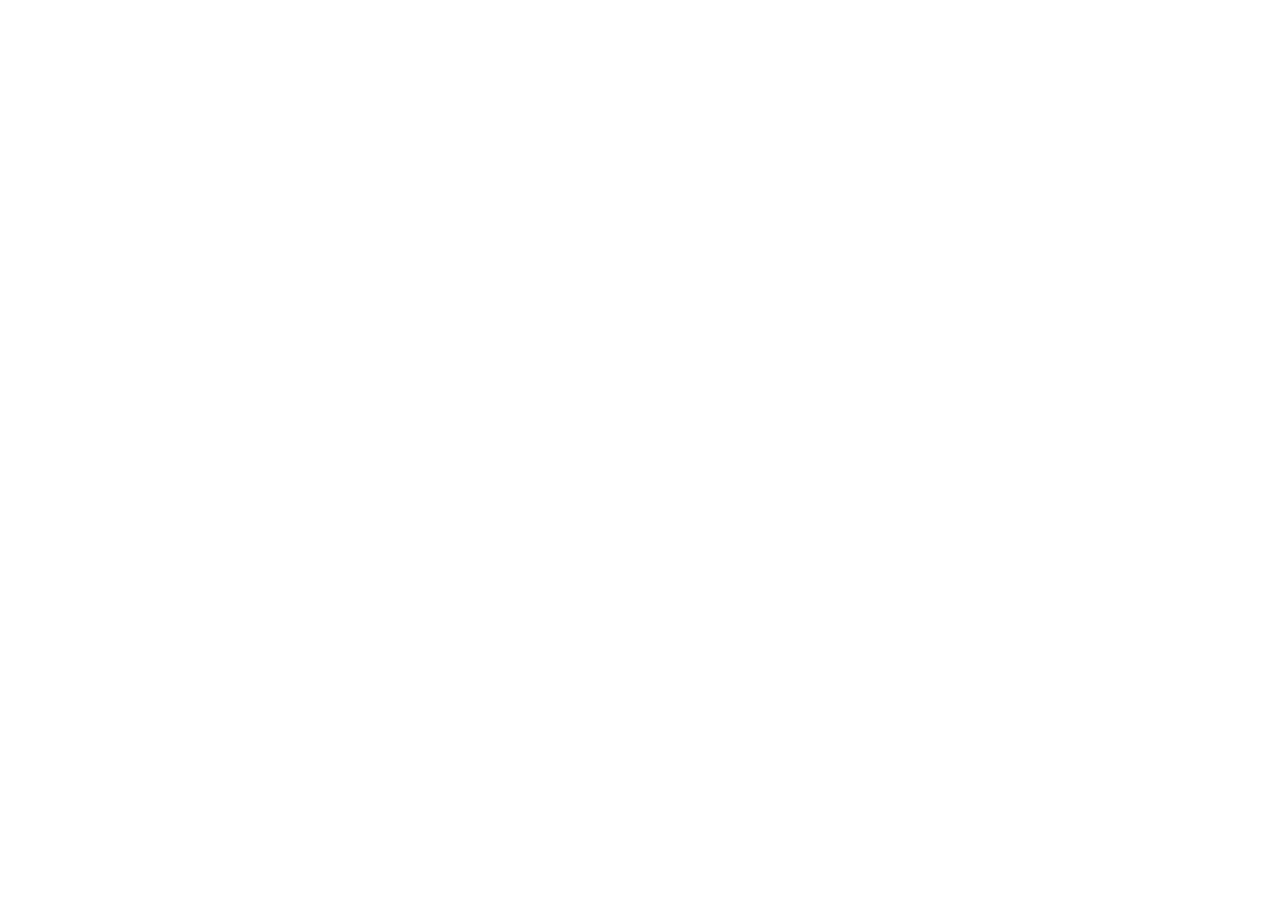
==== test.html @ 6ed6b7ea "Add files via upload" ====
<!DOCTYPE html>
<html lang="en">
<head>
    <meta charset="UTF-8">
    <meta name="viewport" content="width=device-width, initial-scale=1.0">
    <title>pogi</title>
</head>
<body>
    
</body>
</html>
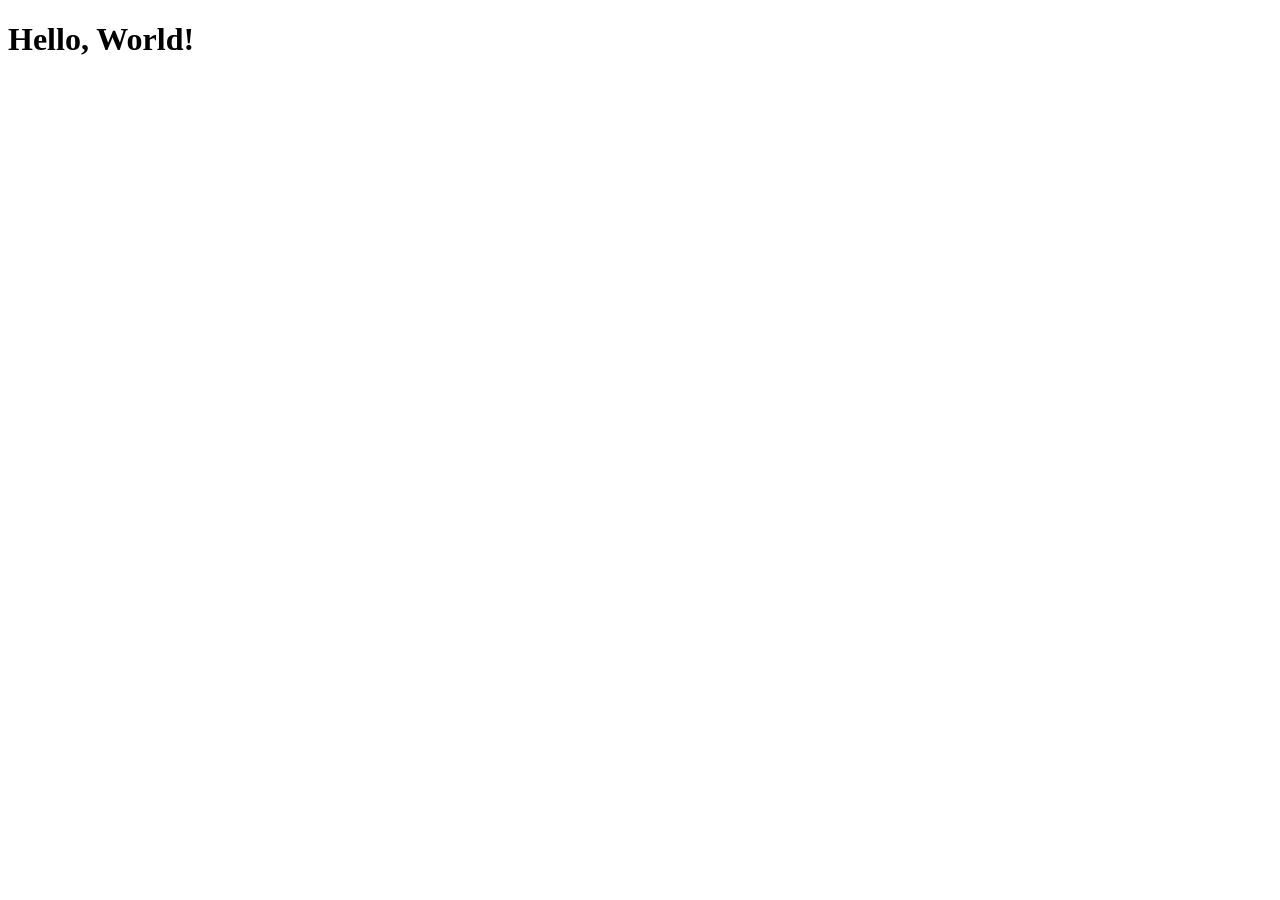
==== commit d4fc3743: "added some bugs" ====
--- a/test.html
+++ b/test.html
@@ -6,6 +6,6 @@
     <title>pogi</title>
 </head>
 <body>
-    
+    <h1>Hello, World!</h1>
 </body>
 </html>
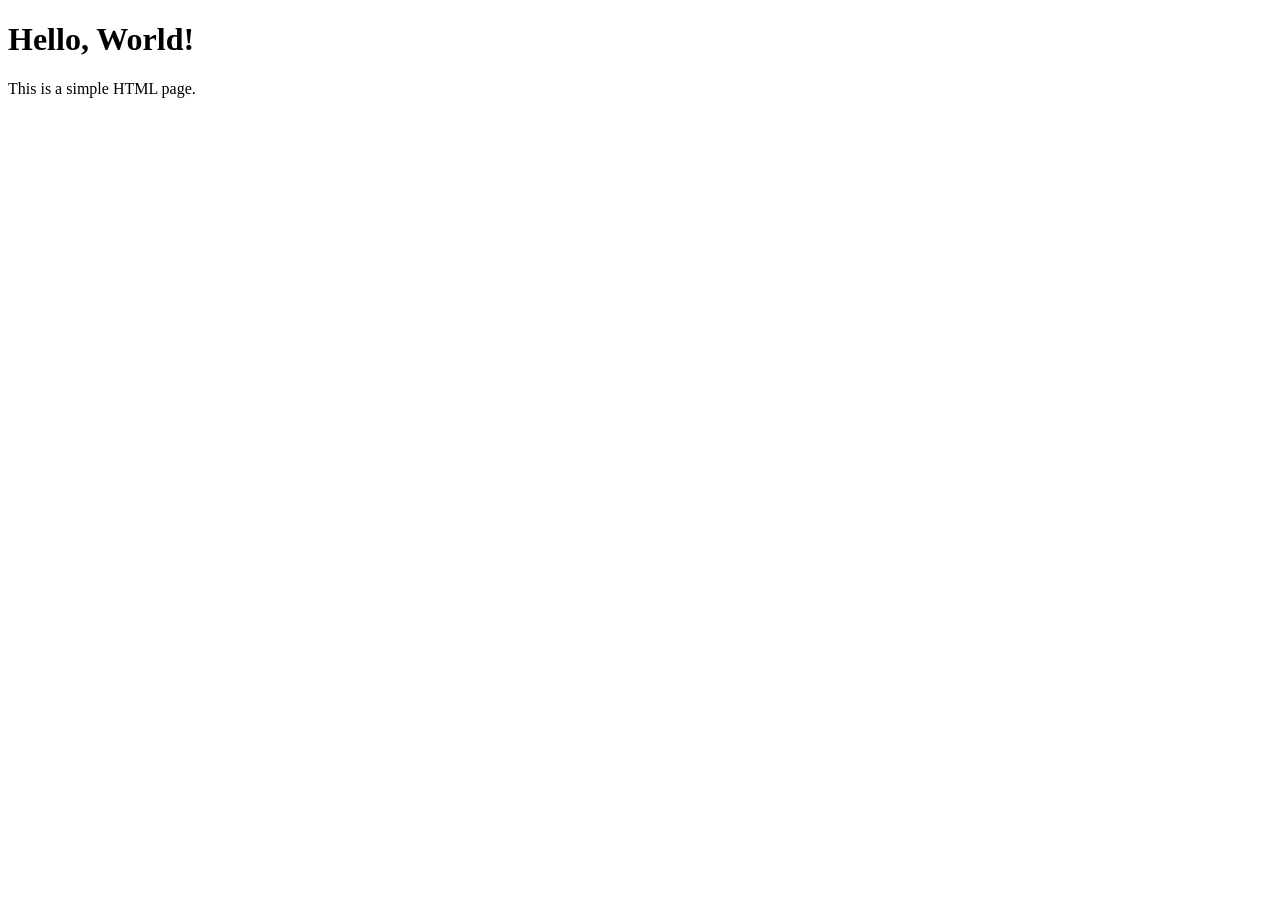
==== commit d558eb96: "added some bugs" ====
--- a/test.html
+++ b/test.html
@@ -3,9 +3,10 @@
 <head>
     <meta charset="UTF-8">
     <meta name="viewport" content="width=device-width, initial-scale=1.0">
-    <title>pogi</title>
+    <title>Pogi</title>
 </head>
 <body>
     <h1>Hello, World!</h1>
+    <p>This is a simple HTML page.</p>
 </body>
 </html>
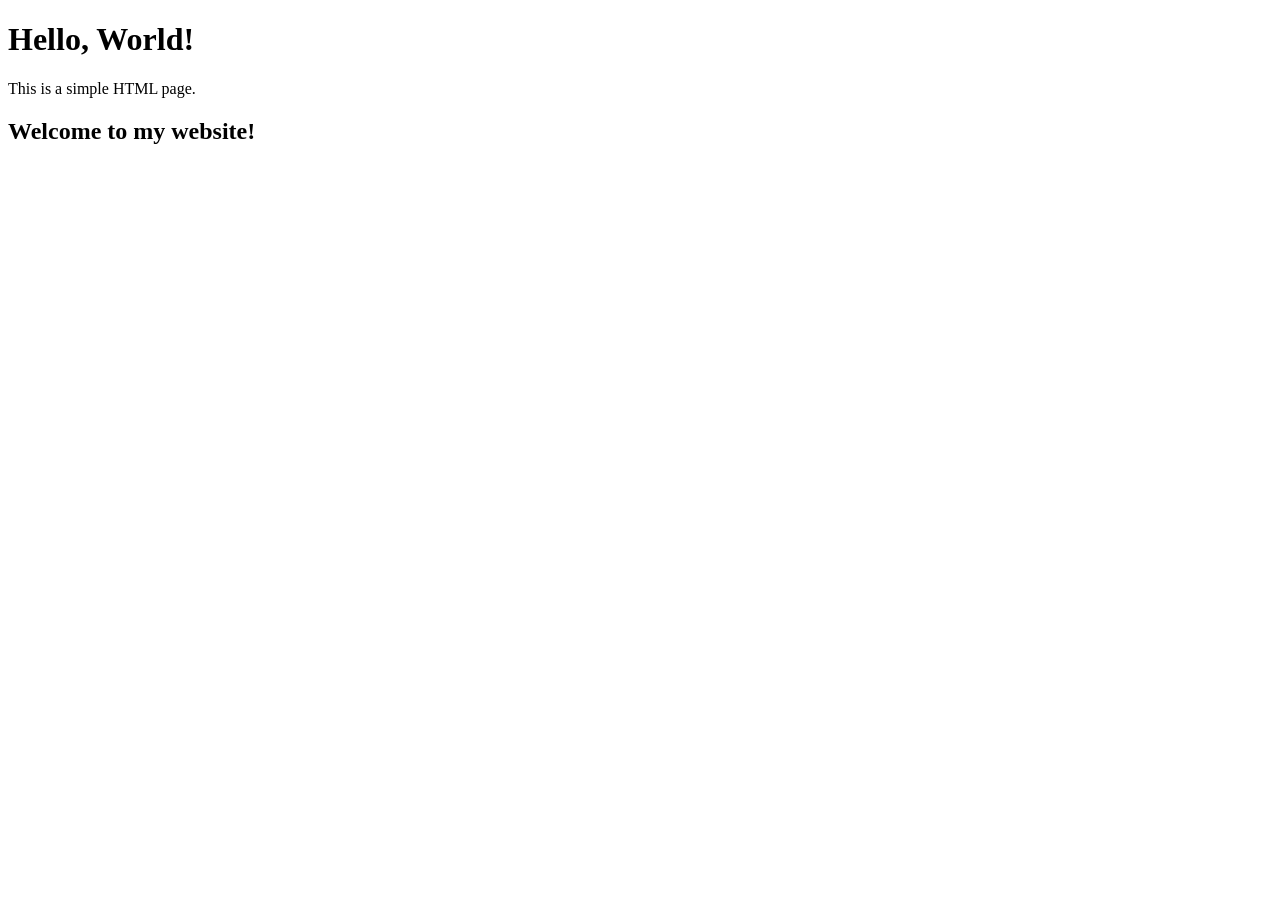
==== commit fb71e321: "added some bugs" ====
--- a/test.html
+++ b/test.html
@@ -8,5 +8,6 @@
 <body>
     <h1>Hello, World!</h1>
     <p>This is a simple HTML page.</p>
+    <h2>Welcome to my website!</h2>
 </body>
 </html>
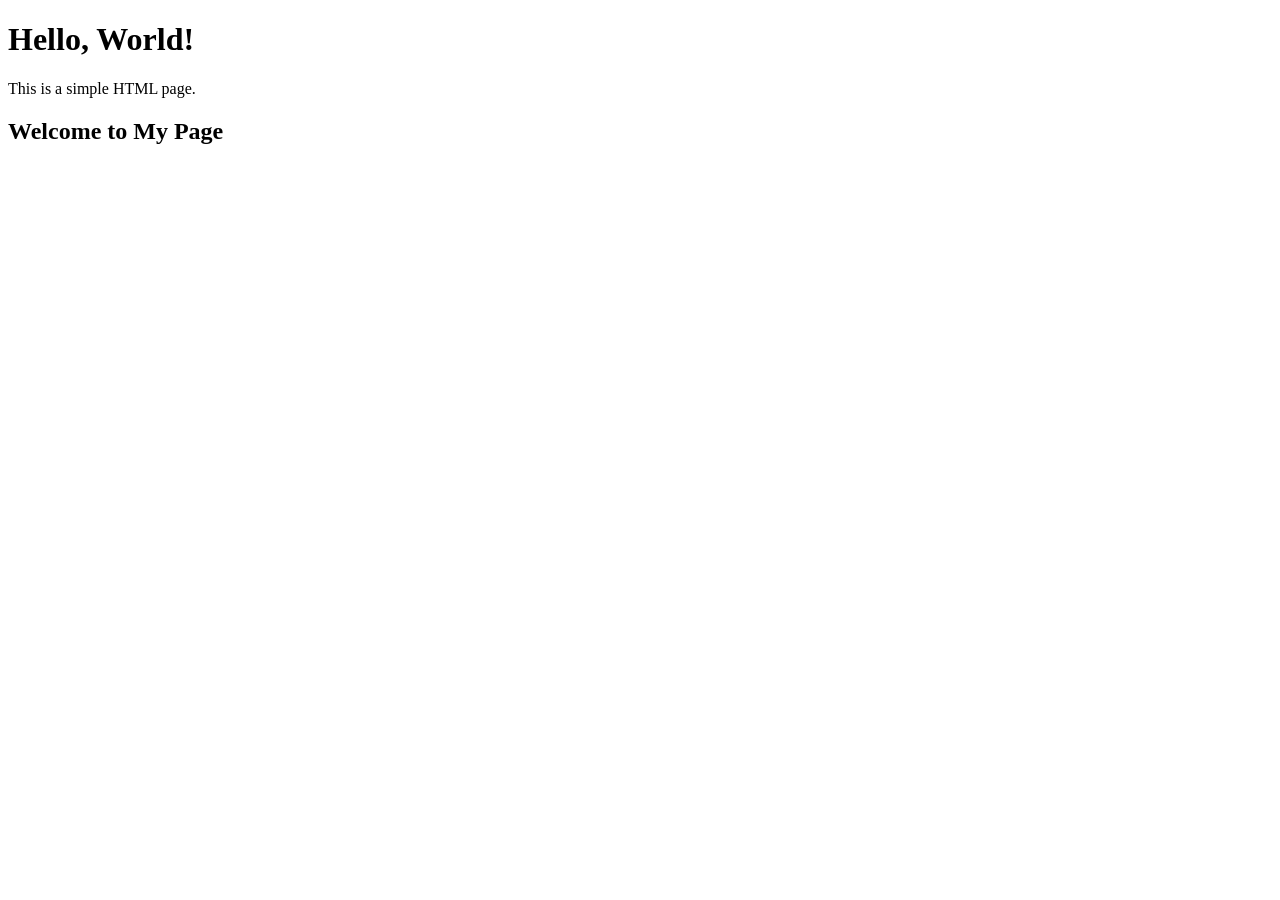
==== commit 2dca4624: "added some bugs" ====
--- a/test.html
+++ b/test.html
@@ -8,6 +8,6 @@
 <body>
     <h1>Hello, World!</h1>
     <p>This is a simple HTML page.</p>
-    <h2>Welcome to my website!</h2>
+    <h2>Welcome to My Page</h2>
 </body>
 </html>
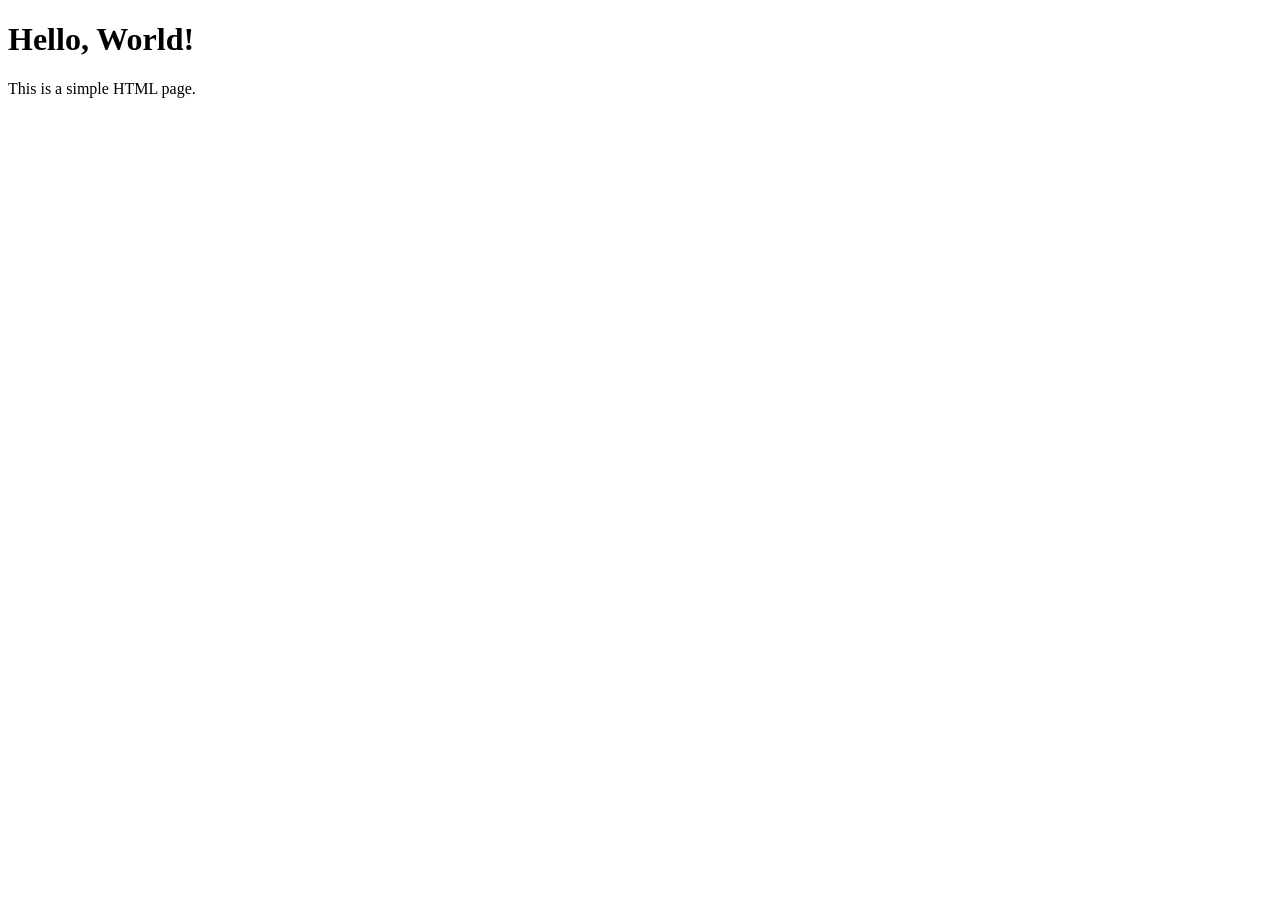
==== commit b4b83c94: "Merge branch 'main' of https://github.com/ton-zsh/Ton" ====
--- a/test.html
+++ b/test.html
@@ -8,6 +8,5 @@
 <body>
     <h1>Hello, World!</h1>
     <p>This is a simple HTML page.</p>
-    <h2>Welcome to My Page</h2>
 </body>
 </html>
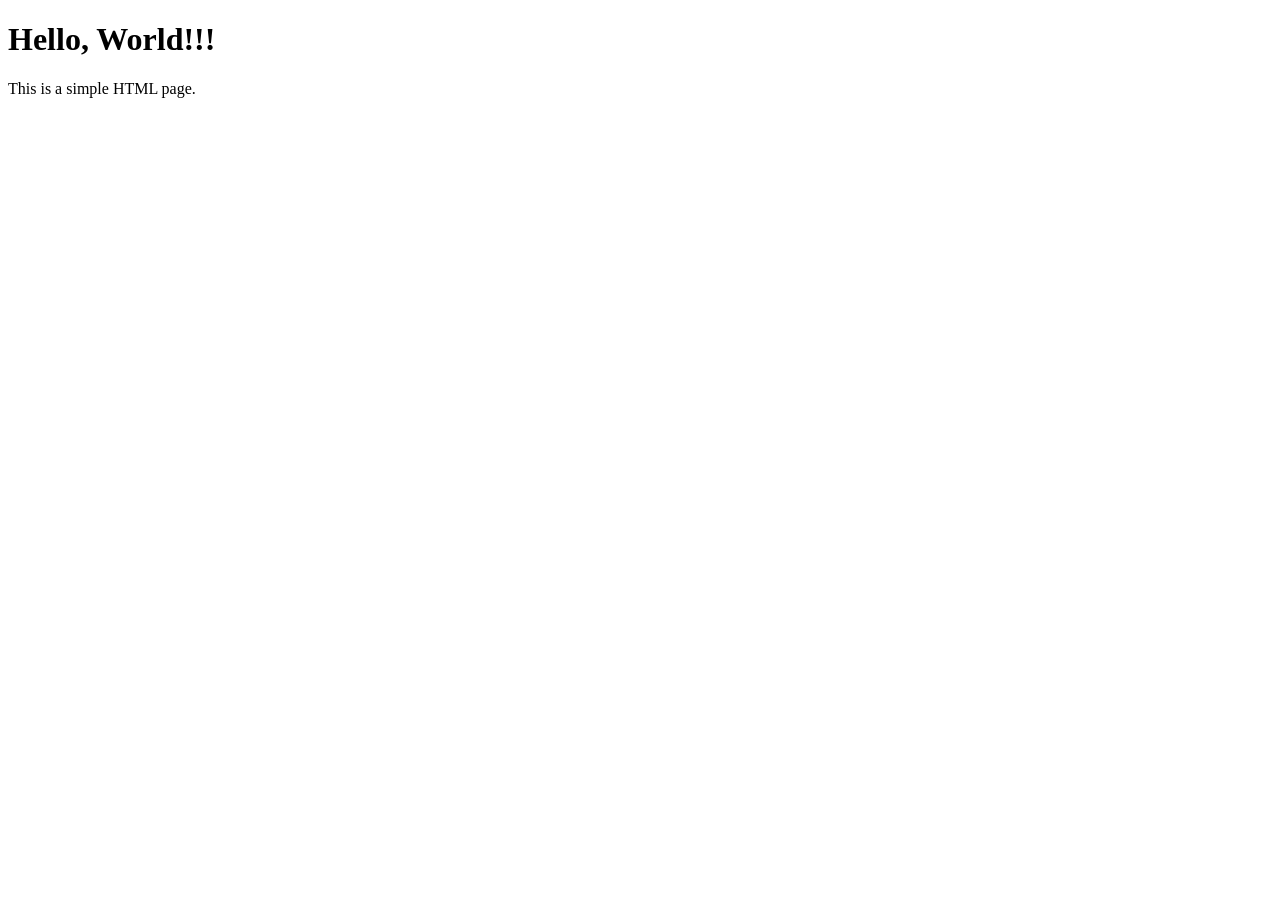
==== commit 6f75881e: "Update heading text to include extra exclamation marks" ====
--- a/test.html
+++ b/test.html
@@ -6,7 +6,7 @@
     <title>Pogi</title>
 </head>
 <body>
-    <h1>Hello, World!</h1>
+    <h1>Hello, World!!!</h1>
     <p>This is a simple HTML page.</p>
 </body>
-</html>+</html>
